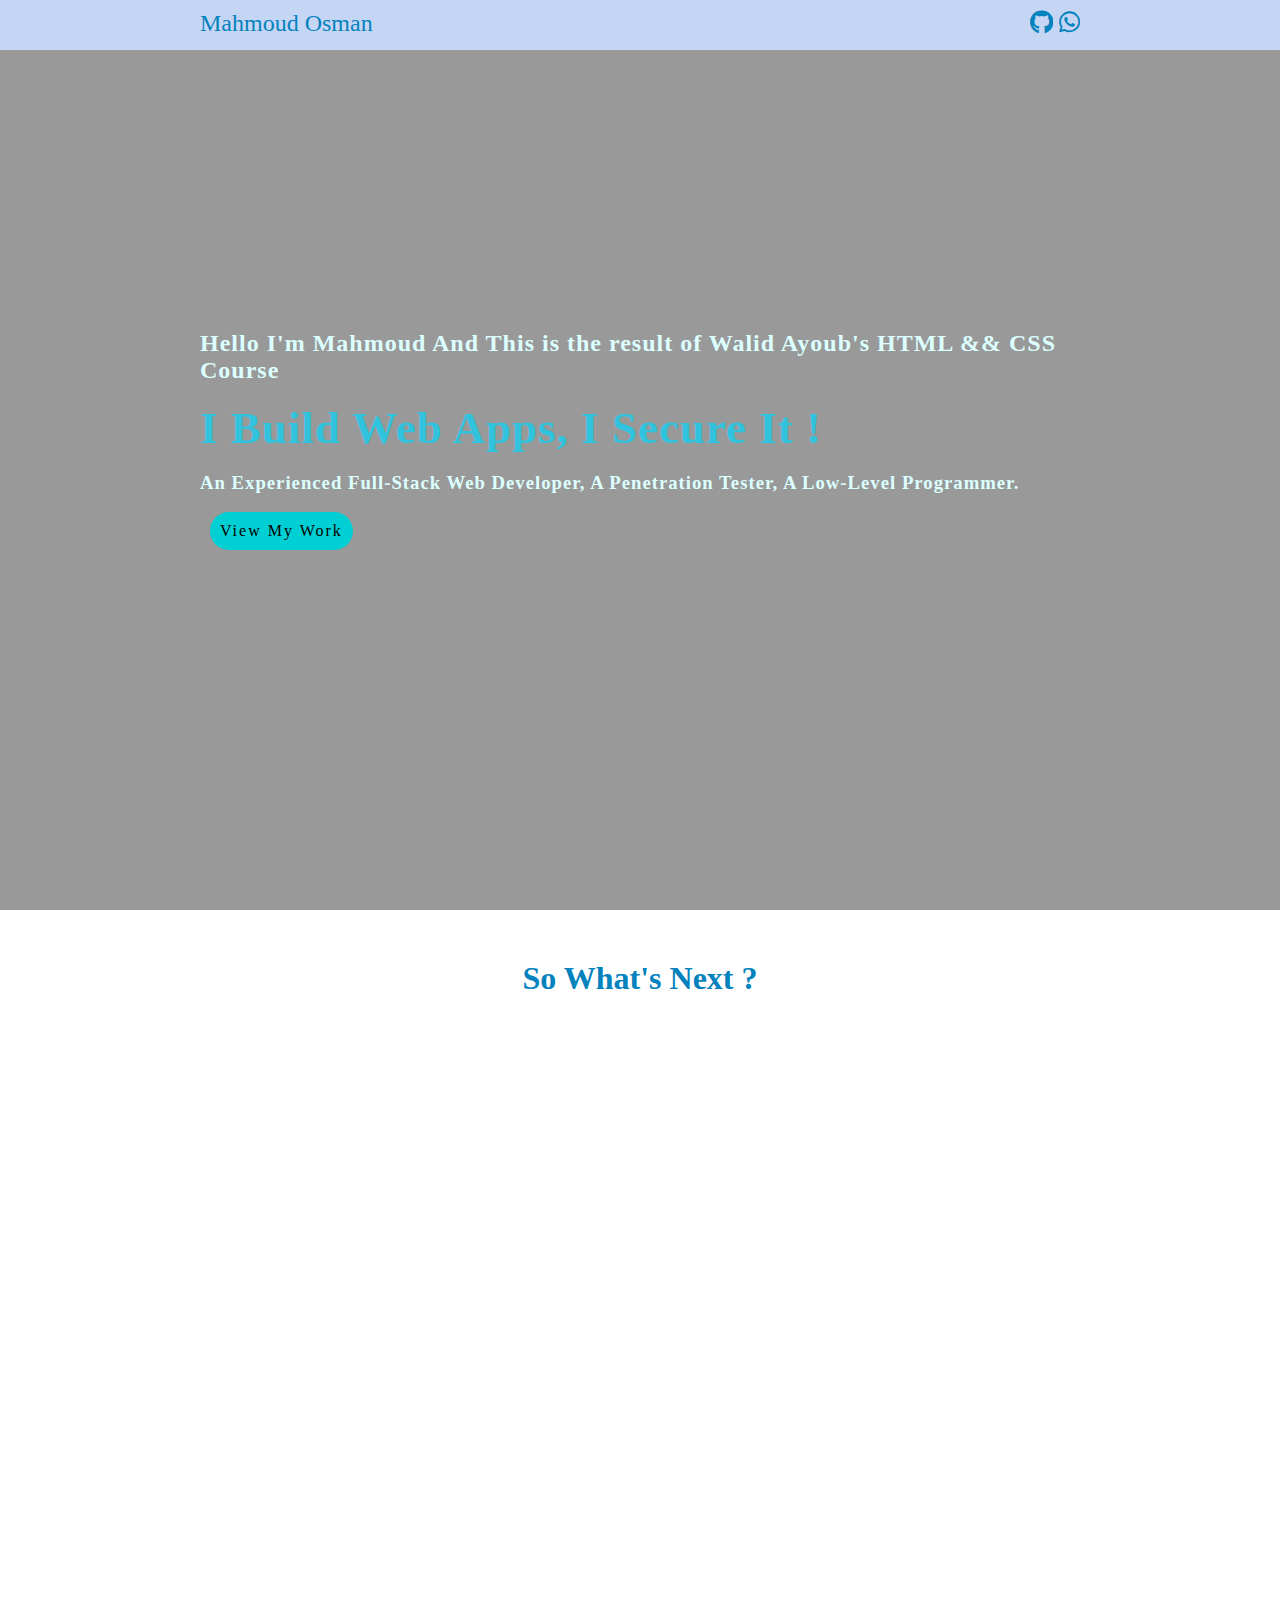
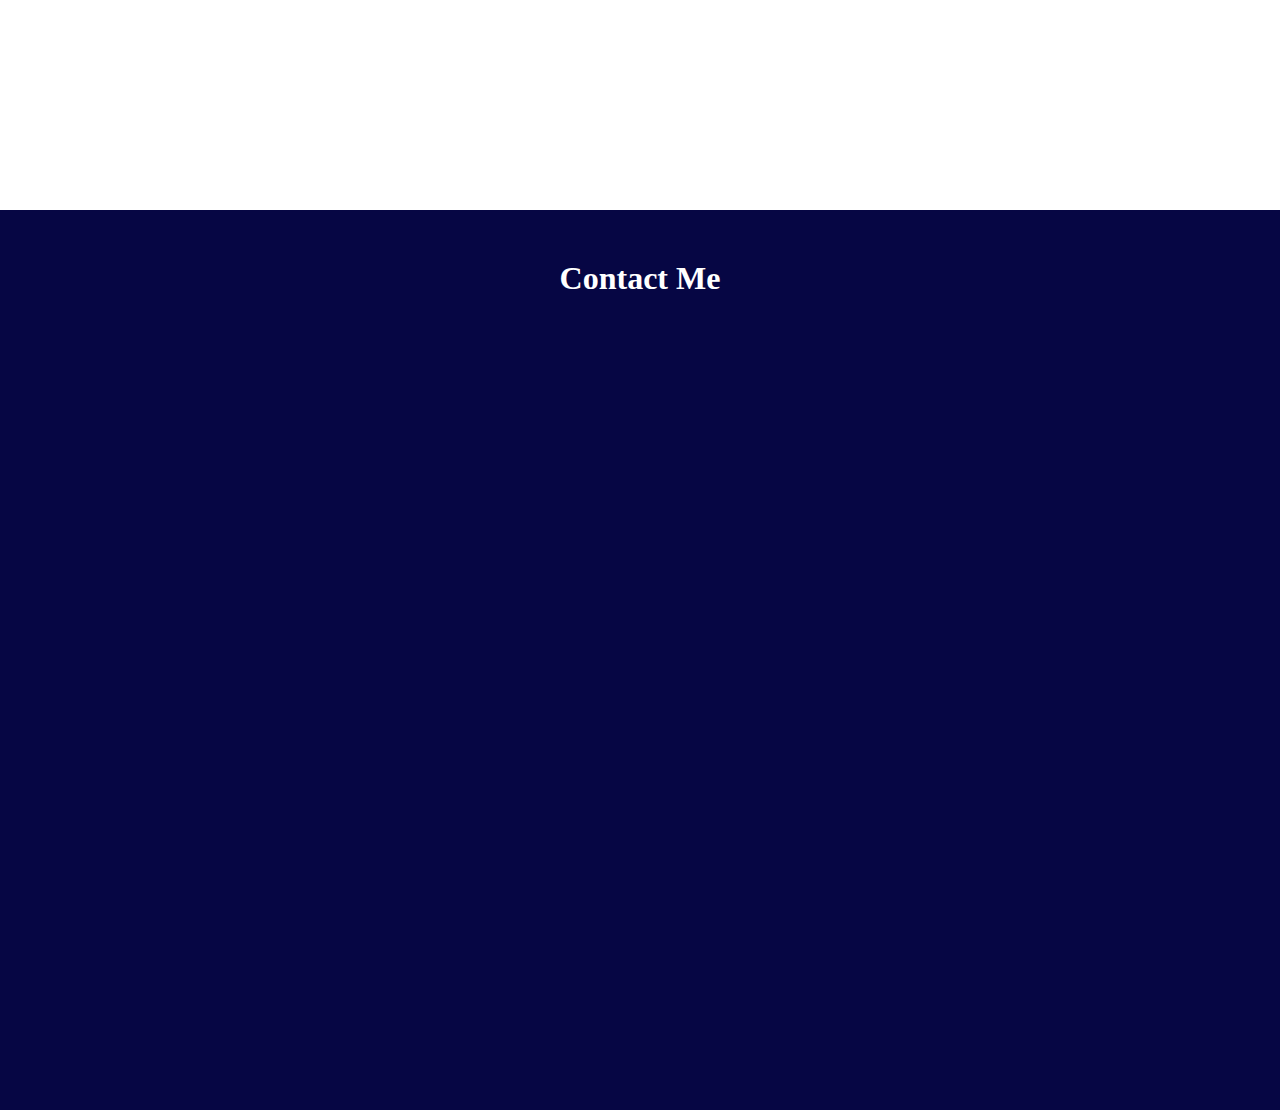
==== Who Am i/index.html @ a61bc38f "Add files via upload" ====
<html>
    <head>
        <meta charset="UTF-8">
        <meta http-equiv="X-UA-Compatible" content="IE=edge">
        <title>
            Mahmoud Osman
        </title>
        <link rel="stylesheet" href="https://cdnjs.cloudflare.com/ajax/libs/font-awesome/5.15.4/css/all.min.css">
        <link rel="stylesheet" href="css/styles.css">
    </head>
    <body>
        <header>
            <a href="#" class="logo">Mahmoud Osman</a>
            <nav class="navigation">
                <a href="https://github.com/Mahmoud7Osman/"><i class="fab fa-github"></i></a>
                <a href="#Whatsapp"><i class="fab fa-whatsapp"></i></a>
            </nav>
        </header>


        <section class="main">
            <div class="background"></div>
            <div>
                <h2>Hello I'm Mahmoud And This is the result of Walid Ayoub's HTML && CSS Course</h2><br>
                <h2><span>I Build Web Apps, I Secure It !</span></h2><br>
                <h3>An Experienced Full-Stack Web Developer, A Penetration Tester, A Low-Level Programmer.</h3><br>
                <a class="vmw" href="https://github.com/Mahmoud7Osman?tab=repositories">View My Work</a>
            </div>
        </section>
        <section class="next">
            <center><h1 class="logo">So What's Next ?</h1></center>
        </section>
        
        <section class="tailer">
            <h1>Contact Me</h1>
        </section>
    </body>

</html>
---- Who Am i/css/styles.css ----
* {
    margin:0;
    padding:0;
    overflow-x:hidden;
    box-sizing: border-box;
    scroll-behavior: smooth;
    font-family: 'Segoe UI';
    background-size: cover;
}
header{
    border-style:hidden;    
    font-family:monospace;
    font-size: 150%;
    text-align: center;
    padding: 10px 200px;
    background-color: rgb(197, 214, 245);
    color: rgb(72, 180, 243);
    position: fixed;
    display: flex;
    width:100%;
    justify-content: space-between;
    margin: 0px;
    z-index: 999;
    transition: 0.7s;
}

p{
    font-family:'Segoe UI';
    text-align: center;
    color: rgb(164, 181, 255);
}
.main{
    padding: 100px 200px;
    min-height: 100vh;
    display: flex;
    align-items: center;
    z-index: 50;
    color:rgb(220, 255, 255);
    background-color: rgba(0,0,0, 0.4);
    letter-spacing: 1px;
    margin-top: 10px;
}
.background{
    padding: 1000px 1000px;
    background-image: url("/images/bak.jpg");
    background-position: center;
    background-attachment:fixed;
    background-size: cover;
    image-rendering: -webkit-optimize-contrast;
    background-position: center;
    filter: blur(5px);
    z-index: -100;
    top: 0;
    left: 0;
    position: absolute;
}
.main h2 span{
    font-size: 45;
    color: rgb(49, 195, 221);
}
.logo{
    color: rgb(4, 130, 189);
    text-decoration:none;
}

.navigation a{
    color: rgb(4, 130, 189);
    text-decoration: none;
    text-align: center;
    transition: 0.5s;
}
.navigation a:hover{
    color: rgb(46, 44, 44);
}
.vmw{
    color: rgb(0, 0, 0);
    background-color: rgb(0, 207, 211);
    text-decoration:none;
    border-radius:25px;
    display: inline-block;
    letter-spacing: 2px;
    padding: 10px;
    margin-bottom:40px;
    transition: 0.5s ease;
    z-index:2200;
    margin-left: 10px;
}
.vmw:hover{
    background-color: rgb(108, 231, 253);
    color: rgb(0, 0, 0);
    transform: scale(1.14);
    border-radius: 20px;
    filter: none;
}
.next{
    background-color: rgb(255, 255, 255);
    min-height: 100vh;
    padding-top: 50px;
}
.tailer{
    background-color: rgb(6, 6, 68);
    color: rgb(255, 255, 255);
    min-height: 100vh;
    text-align: center;
    padding-top: 50px;
}
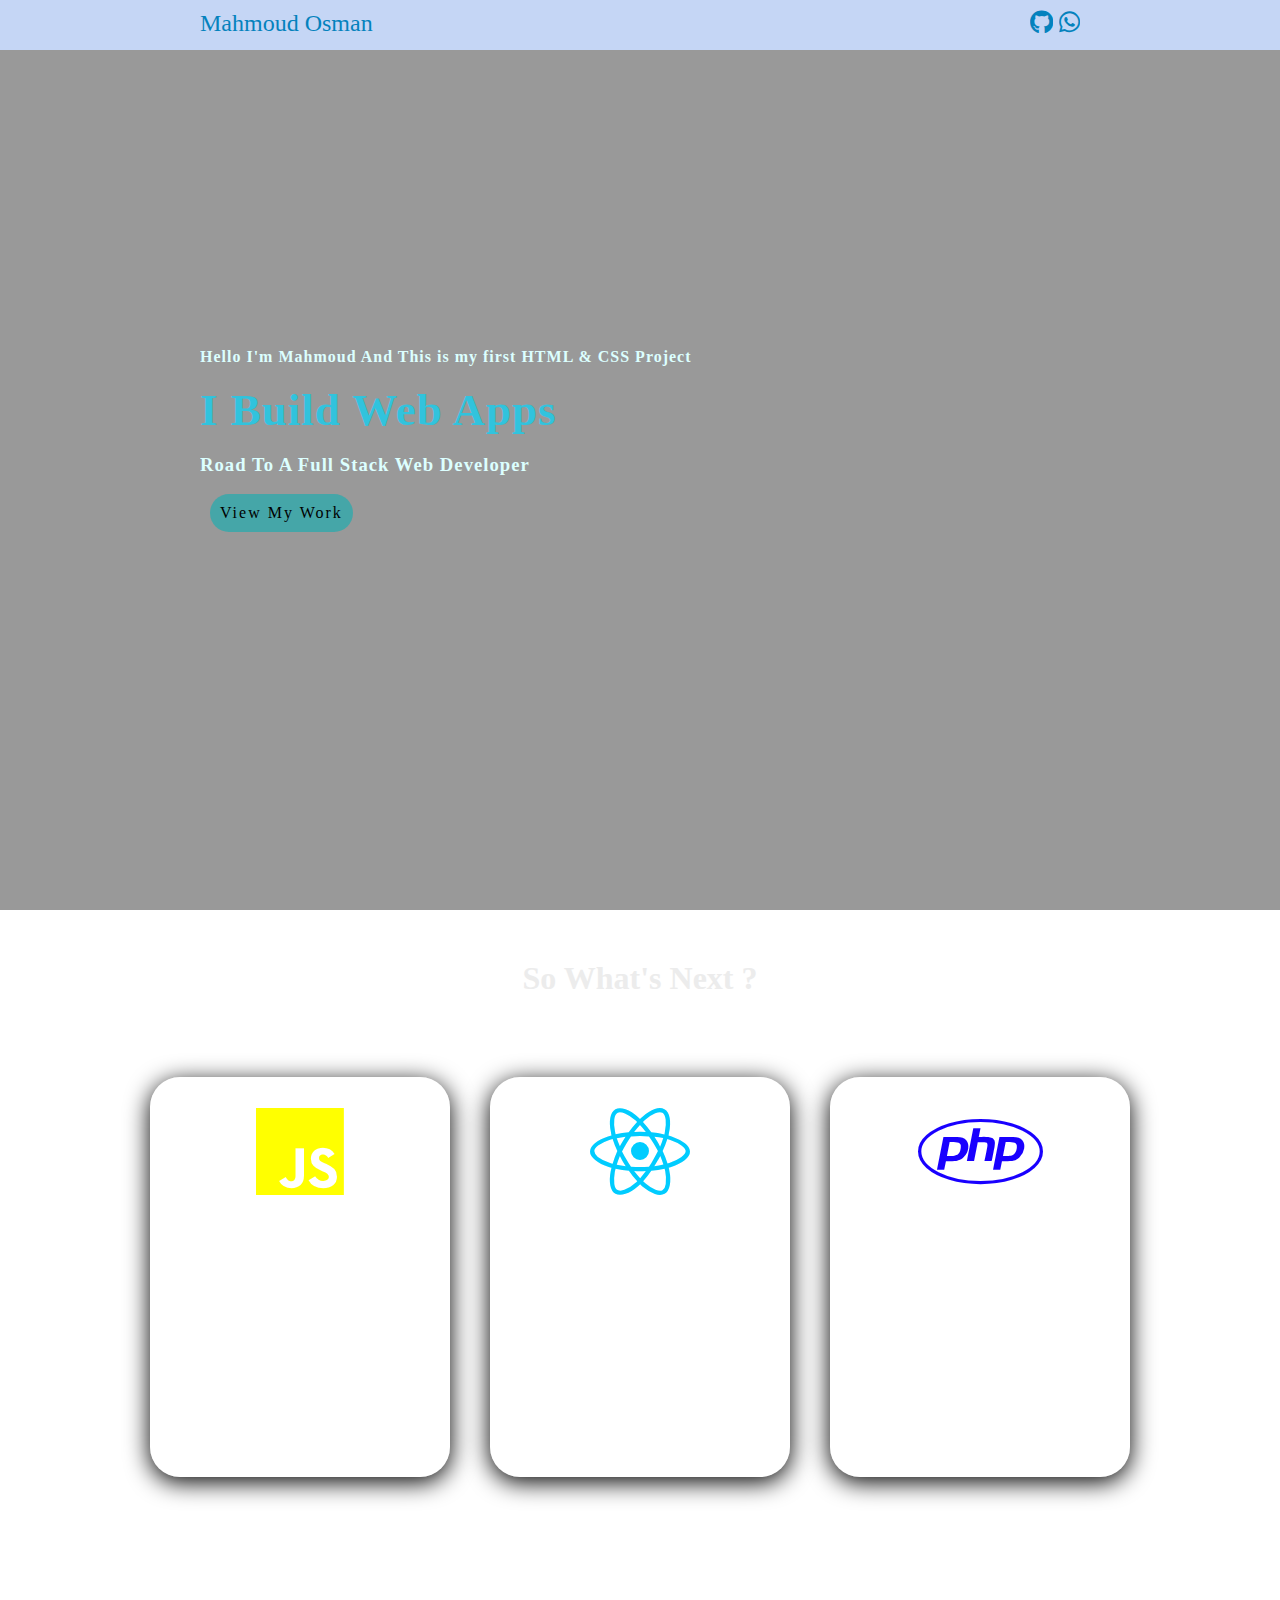
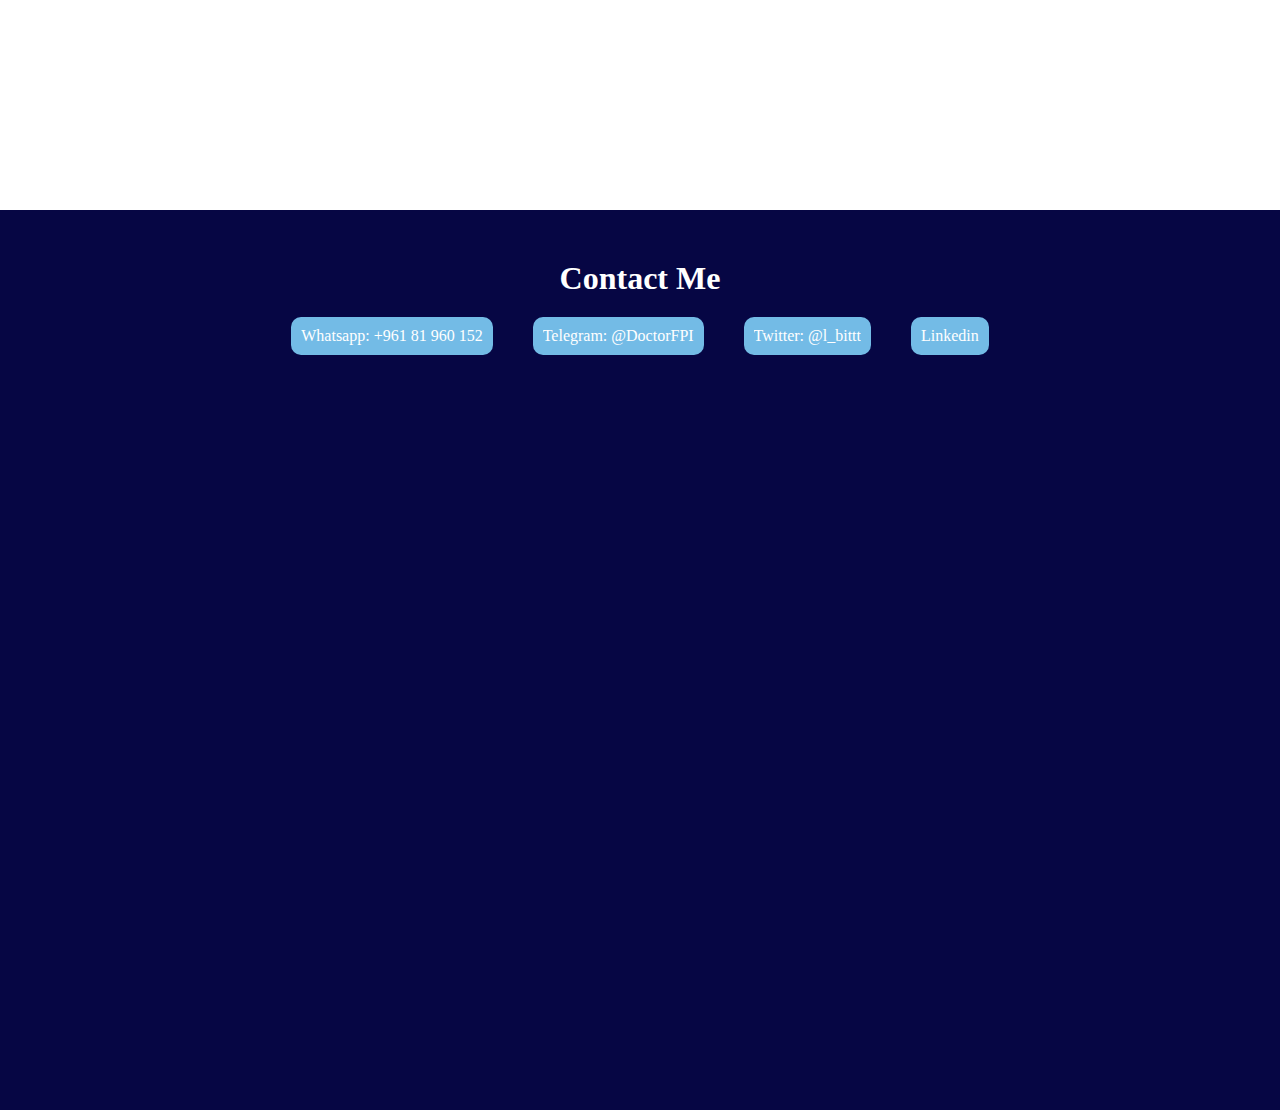
==== commit e8d863cb: "Add files via upload" ====
--- a/Who Am i/index.html
+++ b/Who Am i/index.html
@@ -13,7 +13,7 @@
             <a href="#" class="logo">Mahmoud Osman</a>
             <nav class="navigation">
                 <a href="https://github.com/Mahmoud7Osman/"><i class="fab fa-github"></i></a>
-                <a href="#Whatsapp"><i class="fab fa-whatsapp"></i></a>
+                <a href="#cme"><i class="fab fa-whatsapp"></i></a>
             </nav>
         </header>
 
@@ -21,18 +21,60 @@
         <section class="main">
             <div class="background"></div>
             <div>
-                <h2>Hello I'm Mahmoud And This is the result of Walid Ayoub's HTML && CSS Course</h2><br>
-                <h2><span>I Build Web Apps, I Secure It !</span></h2><br>
-                <h3>An Experienced Full-Stack Web Developer, A Penetration Tester, A Low-Level Programmer.</h3><br>
+                <h4>Hello I'm Mahmoud And This is my first HTML & CSS Project </h4><br>
+                <h2><span>I Build Web Apps</span></h2><br>
+                <h3>Road To A Full Stack Web Developer</h3><br>
                 <a class="vmw" href="https://github.com/Mahmoud7Osman?tab=repositories">View My Work</a>
             </div>
         </section>
         <section class="next">
-            <center><h1 class="logo">So What's Next ?</h1></center>
+            <center><h1 class="neogo">So What's Next ?</h1></center>
+        <div class="content">
+            <div class="card">
+                <div class="cic">
+                    <i class="fab fa-js"></i>
+                </div>
+                <div class="info">
+                    <p>Sure It is JS, You Can't Be a Front End Developer Without JS, So, Next Shot is JS.</p>
+                </div>
+            </div>
+            <div class="card">
+                <div class="cic2">
+                    <i class="fab fa-react"></i>
+                </div>
+                <div class="info">
+                    <p>Yeah, it is ReactJS Next!, You Can't Live Without React JS !.</p>
+                </div>
+            </div>
+            <div class="card">
+                <div class="cic3">
+                    <i class="fab fa-php"></i>
+                </div>
+                <div class="info">
+                    <p>Then PHP, Guess Why, Full Stack Developer Without PHP? I Am Not Going To Use C# .NET Because i Hate it, SQL is On The Way...</p>
+                </div>
+            </div>
+        </div>
         </section>
-        
+
+
+
         <section class="tailer">
             <h1>Contact Me</h1>
+            <div class="content" id="cme">
+                <div class="contact">
+                    <p>Whatsapp: +961 81 960 152</p>
+                </div>
+                <div class="contact">
+                    <p>Telegram: @DoctorFPI</p>
+                </div>
+                <div class="contact">
+                    <p>Twitter: @l_bittt</p>
+                </div>
+                <div class="contact">
+                    <a href="https://www.linkedin.com/in/mahmoud-osman-866930219/" style="text-decoration: none;color: white;">Linkedin</a>
+                </div>
+            </div>
         </section>
     </body>
 
--- a/Who Am i/css/styles.css
+++ b/Who Am i/css/styles.css
@@ -17,18 +17,13 @@
     color: rgb(72, 180, 243);
     position: fixed;
     display: flex;
-    width:100%;
+    width: 100%;
     justify-content: space-between;
     margin: 0px;
     z-index: 999;
     transition: 0.7s;
 }
 
-p{
-    font-family:'Segoe UI';
-    text-align: center;
-    color: rgb(164, 181, 255);
-}
 .main{
     padding: 100px 200px;
     min-height: 100vh;
@@ -48,7 +43,7 @@
     background-size: cover;
     image-rendering: -webkit-optimize-contrast;
     background-position: center;
-    filter: blur(5px);
+    filter: blur(0px);
     z-index: -100;
     top: 0;
     left: 0;
@@ -74,7 +69,7 @@
 }
 .vmw{
     color: rgb(0, 0, 0);
-    background-color: rgb(0, 207, 211);
+    background-color: rgba(0, 177, 180, 0.548);
     text-decoration:none;
     border-radius:25px;
     display: inline-block;
@@ -86,7 +81,7 @@
     margin-left: 10px;
 }
 .vmw:hover{
-    background-color: rgb(108, 231, 253);
+    background-color: rgb(0, 177, 180);
     color: rgb(0, 0, 0);
     transform: scale(1.14);
     border-radius: 20px;
@@ -94,8 +89,10 @@
 }
 .next{
     background-color: rgb(255, 255, 255);
-    min-height: 100vh;
+    height: 100vh;
     padding-top: 50px;
+    background-image: url("/images/bak2.jpg");
+    background-attachment: fixed;    
 }
 .tailer{
     background-color: rgb(6, 6, 68);
@@ -103,4 +100,62 @@
     min-height: 100vh;
     text-align: center;
     padding-top: 50px;
+}
+.neogo{
+    color: rgb(236, 236, 236);
+    font-family: cursive;
+}
+.card{
+    background-color: rgba(255, 255, 255, 0.322);
+    border-radius: 5px;
+    box-shadow: 0px 5px 25px black;
+    width: 300px;
+    height: 400px;
+    margin: 80px 20px;
+    padding: 25px;
+    border-radius: 30px;
+    align-items: center;
+    transition: 0.4s;
+}
+.cic{
+    font-size: 100px;
+    color: yellow;
+    text-align: center;
+    transition: 0.7s;
+}
+.cic2{
+    font-size: 100px;
+    color: rgb(0, 204, 255);
+    text-align: center;
+}
+.cic3{
+    font-size: 100px;
+    color: rgb(25, 0, 255);
+    text-align: center;
+}
+.info{
+    color: rgb(255, 255, 255);
+    font-weight: bolder;
+    margin: 2em;
+    text-align: center;
+}
+.content{
+    display: flex;
+    flex-direction: row;
+    justify-content: center;
+    flex-wrap: wrap;
+}
+.card:hover{
+    transform: scale(1.1);
+}
+.contact{
+    background-color: rgb(115, 187, 230);
+    padding: 10px;
+    margin: 20px;
+    border-radius: 10px;
+    transition: 1s;
+}
+.contact:hover{
+    background-color: rgb(0, 128, 21);
+    transform: scale(1.2);
 }